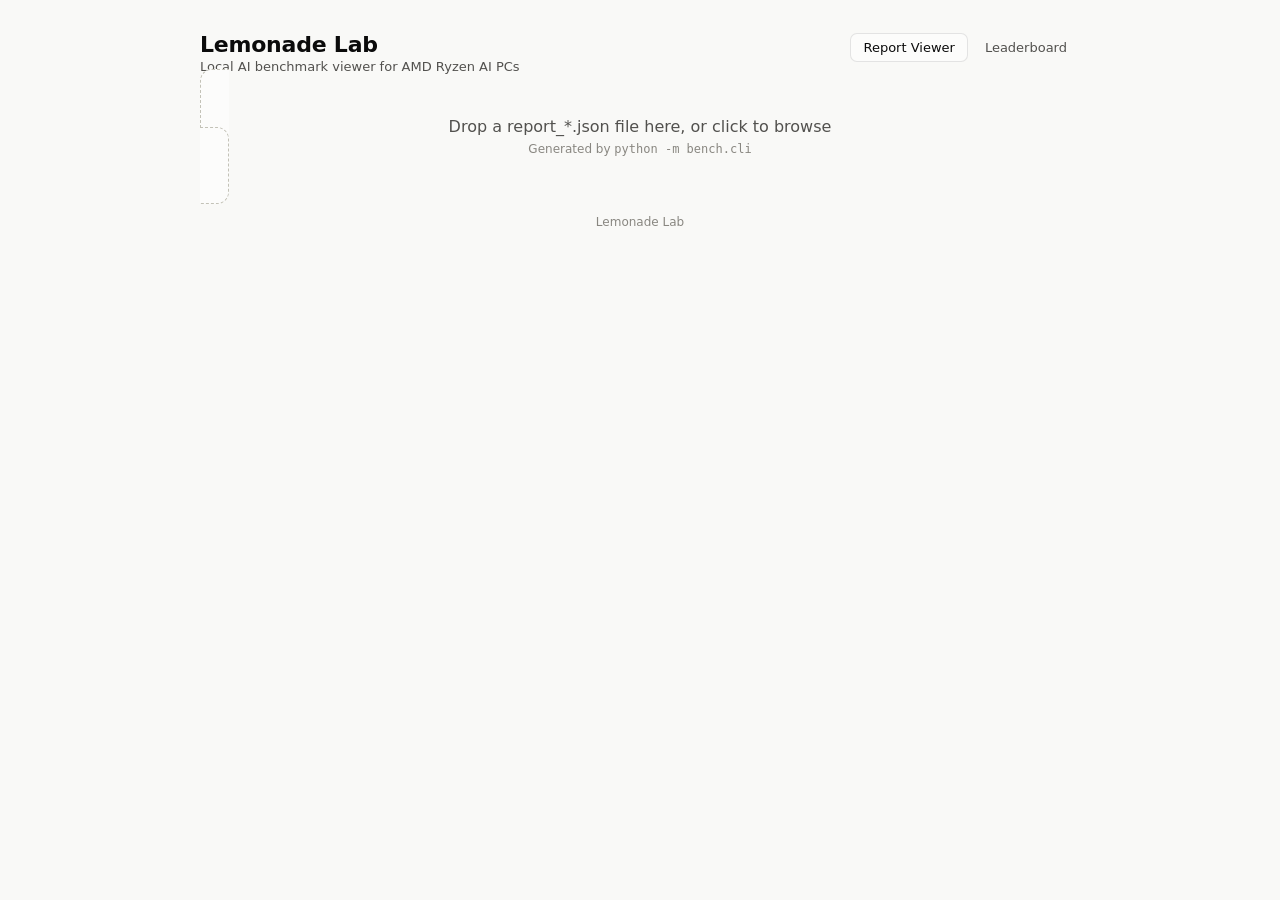
==== web/index.html @ 1a2db0cd "Lemonade Lab: local AI benchmarking + leaderboard for AMD Ryzen AI PCs Drives Lemonade Server's benc" ====
<!doctype html>
<html lang="en">
<head>
<meta charset="utf-8">
<meta name="viewport" content="width=device-width, initial-scale=1">
<title>Lemonade Lab — Ryzen AI Local Benchmark</title>
<link rel="stylesheet" href="style.css">
</head>
<body>
<div class="wrap">
  <header class="top">
    <div>
      <h1><a href="index.html">Lemonade Lab</a></h1>
      <div class="tagline">Local AI benchmark viewer for AMD Ryzen AI PCs</div>
    </div>
    <nav>
      <a href="index.html" class="active">Report Viewer</a>
      <a href="leaderboard.html">Leaderboard</a>
    </nav>
  </header>

  <label class="dropzone" id="dropzone">
    <input type="file" id="fileInput" accept="application/json">
    <div>Drop a report_*.json file here, or click to browse</div>
    <div class="hint">Generated by <code>python -m bench.cli</code></div>
  </label>

  <div id="report">
    <div class="stat-row" id="statRow"></div>
    <div id="models"></div>
  </div>

  <footer>Lemonade Lab</footer>
</div>

<script>
const BACKEND_META = {
  rocm:   { label: "ROCm",   color: "var(--series-rocm)" },
  vulkan: { label: "Vulkan", color: "var(--series-vulkan)" },
  hybrid: { label: "Hybrid", color: "var(--series-hybrid)" },
  npu:    { label: "NPU",    color: "var(--series-npu)" },
  cpu:    { label: "CPU",    color: "var(--series-cpu)" },
};
const BACKEND_ORDER = ["rocm", "vulkan", "hybrid", "npu", "cpu"];

const dropzone = document.getElementById("dropzone");
const fileInput = document.getElementById("fileInput");

dropzone.addEventListener("click", () => fileInput.click());
fileInput.addEventListener("change", (e) => {
  if (e.target.files[0]) loadFile(e.target.files[0]);
});
["dragenter", "dragover"].forEach(evt =>
  dropzone.addEventListener(evt, (e) => { e.preventDefault(); dropzone.classList.add("drag"); })
);
["dragleave", "drop"].forEach(evt =>
  dropzone.addEventListener(evt, (e) => { e.preventDefault(); dropzone.classList.remove("drag"); })
);
dropzone.addEventListener("drop", (e) => {
  const f = e.dataTransfer.files[0];
  if (f) loadFile(f);
});

function loadFile(file) {
  const reader = new FileReader();
  reader.onload = () => {
    try {
      const data = JSON.parse(reader.result);
      render(data);
    } catch (err) {
      alert("Couldn't parse that file as JSON: " + err.message);
    }
  };
  reader.readAsText(file);
}

function fmtValue(v, unit) {
  if (v === null || v === undefined) return "—";
  return v.toFixed(1) + " " + (unit || "tok/s");
}

const WORKLOAD_LABELS = {
  llm: "LLM Generation",
  embedding: "Embedding Throughput",
  image_gen: "Image Generation",
};

function renderModelCard(modelName, backends) {
  const present = BACKEND_ORDER.filter(b => backends[b]);
  const maxValue = Math.max(
    0, ...present.map(b => backends[b].value || 0)
  );

  const card = document.createElement("div");
  card.className = "model-card";

  const legend = present.map(b =>
    `<div class="legend-item"><span class="legend-swatch" style="background:${BACKEND_META[b].color}"></span>${BACKEND_META[b].label}</div>`
  ).join("");

  let barsHtml = "";
  let tableRows = "";
  for (const b of present) {
    const entry = backends[b];
    const meta = BACKEND_META[b];
    if (entry.error) {
      barsHtml += `
        <div class="bar-row failed">
          <div class="backend-name">${meta.label}</div>
          <div class="bar-track"><div class="tooltip">${entry.error}</div></div>
          <div class="value-label">failed</div>
        </div>`;
      tableRows += `<tr><td>${meta.label}</td><td colspan="2">failed: ${entry.error}</td></tr>`;
      continue;
    }
    const pct = maxValue > 0 ? Math.max(3, (entry.value / maxValue) * 100) : 0;
    const extra = [
      entry.ttft_ms != null ? `TTFT ${entry.ttft_ms.toFixed(0)}ms` : null,
      entry.memory_gb != null ? `${entry.memory_gb.toFixed(1)}GB peak` : null,
    ].filter(Boolean).join(" · ");
    barsHtml += `
      <div class="bar-row">
        <div class="backend-name">${meta.label}</div>
        <div class="bar-track">
          <div class="bar-fill" style="width:${pct}%; background:${meta.color}"></div>
          <div class="tooltip">${fmtValue(entry.value, entry.unit)}${extra ? " · " + extra : ""}</div>
        </div>
        <div class="value-label">${fmtValue(entry.value, entry.unit)}</div>
      </div>`;
    tableRows += `<tr><td>${meta.label}</td><td>${fmtValue(entry.value, entry.unit)}</td><td>${extra || "—"}</td></tr>`;
  }

  const tableId = "tbl-" + Math.random().toString(36).slice(2) + "-" + modelName.replace(/[^a-z0-9]/gi, "-");
  card.innerHTML = `
    <h2>${modelName}</h2>
    <div class="legend">${legend}</div>
    ${barsHtml}
    <button class="table-toggle" data-target="${tableId}">View as table</button>
    <table class="data-table" id="${tableId}">
      <thead><tr><th>Backend</th><th>Value</th><th>Detail</th></tr></thead>
      <tbody>${tableRows}</tbody>
    </table>
  `;
  return card;
}

function render(data) {
  const sys = data.system || {};
  const statRow = document.getElementById("statRow");
  statRow.innerHTML = "";
  const stats = [
    ["CPU", sys.cpu],
    ["Memory", sys.memory],
    ["GPU", sys.gpu],
    ["NPU", sys.npu],
  ];
  for (const [label, value] of stats) {
    const tile = document.createElement("div");
    tile.className = "stat-tile";
    tile.innerHTML = `<div class="label">${label}</div><div class="value">${value ?? "—"}</div>`;
    statRow.appendChild(tile);
  }

  const modelsEl = document.getElementById("models");
  modelsEl.innerHTML = "";

  // New schema: { results: { <workload>: { <model>: { <backend>: {...} } } } }
  // Falls back to the flat { models: { <model>: { <backend>: {...} } } } schema.
  const resultsByWorkload = data.results || { llm: data.models || {} };

  for (const [workload, models] of Object.entries(resultsByWorkload)) {
    if (Object.keys(models).length === 0) continue;
    const section = document.createElement("div");
    section.className = "workload-section";
    const heading = document.createElement("h3");
    heading.className = "workload-heading";
    heading.textContent = WORKLOAD_LABELS[workload] || workload;
    section.appendChild(heading);
    for (const [modelName, backends] of Object.entries(models)) {
      section.appendChild(renderModelCard(modelName, backends));
    }
    modelsEl.appendChild(section);
  }

  modelsEl.querySelectorAll(".table-toggle").forEach(btn => {
    btn.addEventListener("click", () => {
      document.getElementById(btn.dataset.target).classList.toggle("show");
    });
  });

  document.getElementById("report").classList.add("show");
}
</script>
</body>
</html>
---- web/style.css ----
:root {
  color-scheme: light;
  --surface-1:      #fcfcfb;
  --page-plane:     #f9f9f7;
  --text-primary:   #0b0b0b;
  --text-secondary: #52514e;
  --text-muted:     #898781;
  --gridline:       #e1e0d9;
  --baseline:       #c3c2b7;
  --border:         rgba(11,11,11,0.10);
  --series-rocm:    #2a78d6; /* slot 1 blue */
  --series-vulkan:  #008300; /* slot 2 green */
  --series-npu:     #e87ba4; /* slot 3 magenta */
  --series-cpu:     #eda100; /* slot 4 yellow */
  --series-hybrid:  #1baf7a; /* slot 5 aqua */
}
@media (prefers-color-scheme: dark) {
  :root:where(:not([data-theme="light"])) {
    color-scheme: dark;
    --surface-1:      #1a1a19;
    --page-plane:     #0d0d0d;
    --text-primary:   #ffffff;
    --text-secondary: #c3c2b7;
    --text-muted:     #898781;
    --gridline:       #2c2c2a;
    --baseline:       #383835;
    --border:         rgba(255,255,255,0.10);
    --series-rocm:    #3987e5;
    --series-vulkan:  #008300;
    --series-npu:     #d55181;
    --series-cpu:     #c98500;
    --series-hybrid:  #199e70;
  }
}
:root[data-theme="dark"] {
  color-scheme: dark;
  --surface-1:      #1a1a19;
  --page-plane:     #0d0d0d;
  --text-primary:   #ffffff;
  --text-secondary: #c3c2b7;
  --text-muted:     #898781;
  --gridline:       #2c2c2a;
  --baseline:       #383835;
  --border:         rgba(255,255,255,0.10);
  --series-rocm:    #3987e5;
  --series-vulkan:  #008300;
  --series-npu:     #d55181;
  --series-cpu:     #c98500;
  --series-hybrid:  #199e70;
}

* { box-sizing: border-box; }
body {
  margin: 0;
  font-family: system-ui, -apple-system, "Segoe UI", sans-serif;
  background: var(--page-plane);
  color: var(--text-primary);
}
.wrap { max-width: 920px; margin: 0 auto; padding: 32px 20px 80px; }

header.top { display: flex; align-items: baseline; justify-content: space-between; gap: 16px; flex-wrap: wrap; margin-bottom: 24px; }
header.top h1 { font-size: 22px; margin: 0; letter-spacing: -0.01em; }
header.top h1 a { color: inherit; text-decoration: none; }
header.top .tagline { color: var(--text-secondary); font-size: 13px; margin-top: 2px; }
header.top nav { display: flex; gap: 4px; }
header.top nav a {
  font-size: 13px; color: var(--text-secondary); text-decoration: none;
  padding: 6px 12px; border-radius: 7px; border: 1px solid transparent;
}
header.top nav a:hover { color: var(--text-primary); background: var(--surface-1); }
header.top nav a.active { color: var(--text-primary); border-color: var(--border); background: var(--surface-1); }

.dropzone {
  border: 1px dashed var(--baseline);
  border-radius: 12px;
  padding: 28px;
  text-align: center;
  color: var(--text-secondary);
  background: var(--surface-1);
  cursor: pointer;
  transition: border-color 0.15s ease;
}
.dropzone:hover, .dropzone.drag { border-color: var(--series-rocm); color: var(--text-primary); }
.dropzone input { display: none; }
.dropzone .hint { font-size: 12px; color: var(--text-muted); margin-top: 6px; }

#report { display: none; margin-top: 32px; }
#report.show { display: block; }

.stat-row { display: grid; grid-template-columns: repeat(auto-fit, minmax(150px, 1fr)); gap: 1px; background: var(--gridline); border: 1px solid var(--gridline); border-radius: 10px; overflow: hidden; margin-bottom: 32px; }
.stat-tile { background: var(--surface-1); padding: 14px 16px; }
.stat-tile .label { font-size: 11px; color: var(--text-muted); text-transform: uppercase; letter-spacing: 0.04em; }
.stat-tile .value { font-size: 15px; font-weight: 600; margin-top: 4px; line-height: 1.3; }

.workload-heading { font-size: 12px; font-weight: 600; text-transform: uppercase; letter-spacing: 0.06em; color: var(--text-muted); margin: 28px 0 12px; }
.workload-section:first-child .workload-heading { margin-top: 0; }

.model-card { background: var(--surface-1); border: 1px solid var(--border); border-radius: 12px; padding: 20px 22px; margin-bottom: 20px; }
.model-card h2 { font-size: 16px; margin: 0 0 16px; }

.legend { display: flex; gap: 16px; flex-wrap: wrap; margin-bottom: 16px; }
.legend-item { display: flex; align-items: center; gap: 6px; font-size: 12px; color: var(--text-secondary); }
.legend-swatch { width: 10px; height: 10px; border-radius: 2px; flex: none; }

.bar-row { display: grid; grid-template-columns: 70px 1fr 90px; align-items: center; gap: 10px; margin-bottom: 10px; position: relative; }
.bar-row .backend-name { font-size: 12px; color: var(--text-secondary); text-align: right; }
.bar-track { position: relative; height: 24px; background: var(--page-plane); border-radius: 4px; overflow: visible; }
.bar-fill { position: absolute; left: 0; top: 0; height: 100%; border-radius: 4px; min-width: 3px; }
.bar-row .value-label { font-size: 12px; font-weight: 600; color: var(--text-primary); font-variant-numeric: tabular-nums; }
.bar-row.failed .backend-name, .bar-row.failed .value-label { color: var(--text-muted); }
.bar-row.failed .bar-track { background: repeating-linear-gradient(45deg, var(--gridline), var(--gridline) 4px, transparent 4px, transparent 8px); }

.tooltip {
  position: absolute;
  background: var(--text-primary);
  color: var(--surface-1);
  font-size: 11px;
  padding: 4px 8px;
  border-radius: 6px;
  pointer-events: none;
  white-space: nowrap;
  opacity: 0;
  transition: opacity 0.1s ease;
  z-index: 10;
  top: -30px;
}
.bar-row:hover .tooltip { opacity: 1; }

.table-toggle { font-size: 12px; color: var(--text-secondary); background: none; border: 1px solid var(--border); border-radius: 6px; padding: 4px 10px; cursor: pointer; margin-bottom: 16px; }
table.data-table { display: none; width: 100%; border-collapse: collapse; font-size: 12px; margin-bottom: 16px; }
table.data-table.show { display: table; }
table.data-table th, table.data-table td { text-align: left; padding: 6px 8px; border-bottom: 1px solid var(--gridline); }
table.data-table td { font-variant-numeric: tabular-nums; color: var(--text-secondary); }

footer { text-align: center; color: var(--text-muted); font-size: 12px; margin-top: 40px; }

/* Leaderboard page */
.filter-row { display: flex; gap: 10px; flex-wrap: wrap; align-items: center; margin-bottom: 24px; }
.filter-row select {
  font-size: 13px; padding: 7px 10px; border-radius: 7px; border: 1px solid var(--border);
  background: var(--surface-1); color: var(--text-primary); font-family: inherit;
}
.filter-row .count { font-size: 12px; color: var(--text-muted); margin-left: auto; }

.rank-row { display: grid; grid-template-columns: 28px 1fr 90px; align-items: center; gap: 12px; padding: 10px 0; border-bottom: 1px solid var(--gridline); }
.rank-row:last-child { border-bottom: none; }
.rank-row .rank { font-size: 12px; color: var(--text-muted); font-variant-numeric: tabular-nums; text-align: right; }
.rank-row .who { display: flex; flex-direction: column; gap: 4px; }
.rank-row .who .machine { font-size: 13px; font-weight: 600; }
.rank-row .who .machine .swatch { display: inline-block; width: 8px; height: 8px; border-radius: 2px; margin-right: 6px; }
.rank-row .bar-track { height: 18px; }
.rank-row .value { font-size: 13px; font-weight: 600; text-align: right; font-variant-numeric: tabular-nums; }

.empty-state { text-align: center; padding: 48px 20px; color: var(--text-secondary); }
.empty-state code { background: var(--surface-1); padding: 2px 6px; border-radius: 4px; border: 1px solid var(--border); }

.reports-table-wrap { overflow-x: auto; }
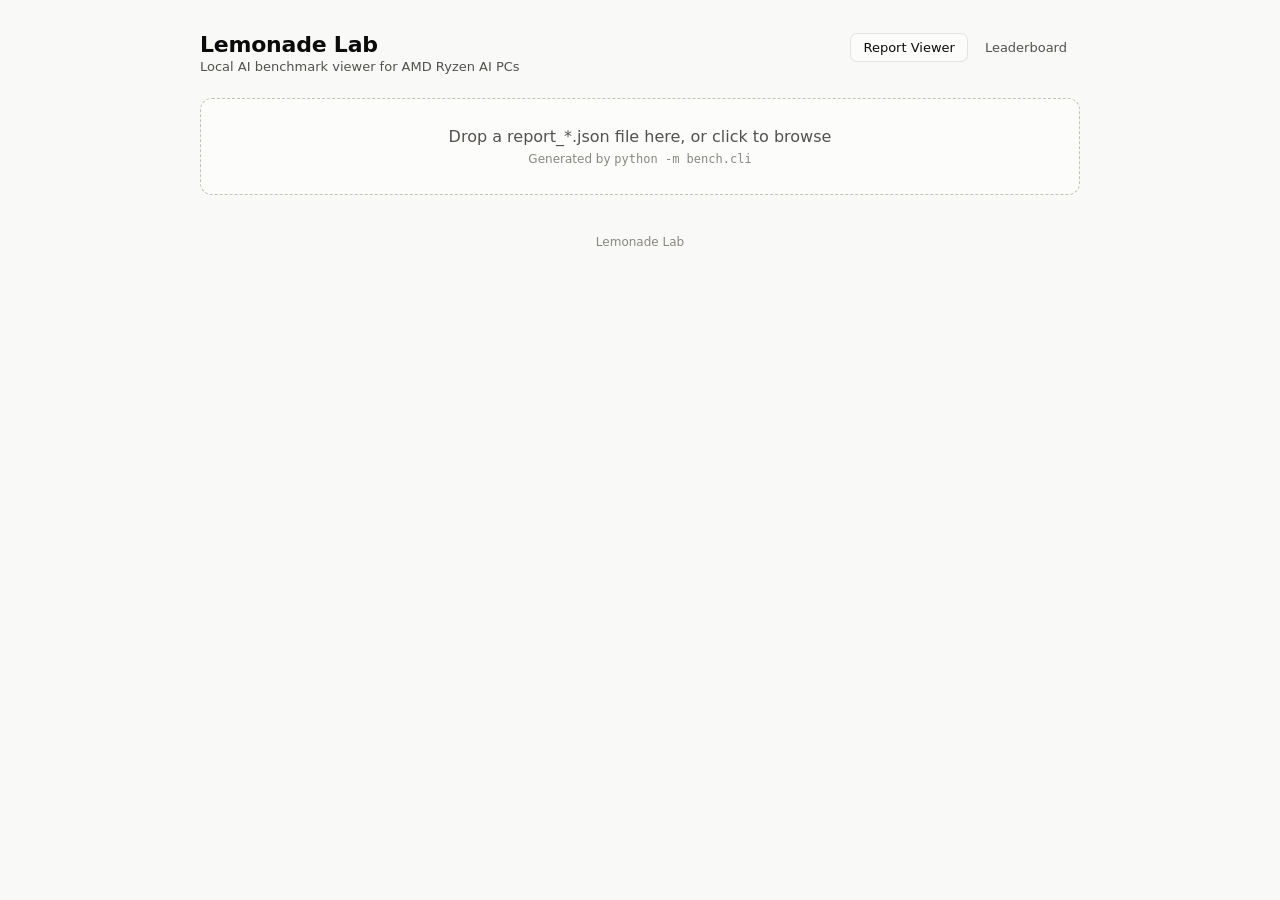
==== commit 1320e190: "Fix dropzone overflow in report viewer .dropzone is a <label>, which defaults to display:inline — it" ====
--- a/web/index.html
+++ b/web/index.html
@@ -46,7 +46,8 @@
 const dropzone = document.getElementById("dropzone");
 const fileInput = document.getElementById("fileInput");
 
-dropzone.addEventListener("click", () => fileInput.click());
+// Clicking a <label> that wraps its <input> already opens the file picker
+// natively (no JS needed) — only drag-and-drop needs an explicit handler.
 fileInput.addEventListener("change", (e) => {
   if (e.target.files[0]) loadFile(e.target.files[0]);
 });
--- a/web/style.css
+++ b/web/style.css
@@ -71,6 +71,7 @@
 header.top nav a.active { color: var(--text-primary); border-color: var(--border); background: var(--surface-1); }
 
 .dropzone {
+  display: block;
   border: 1px dashed var(--baseline);
   border-radius: 12px;
   padding: 28px;
